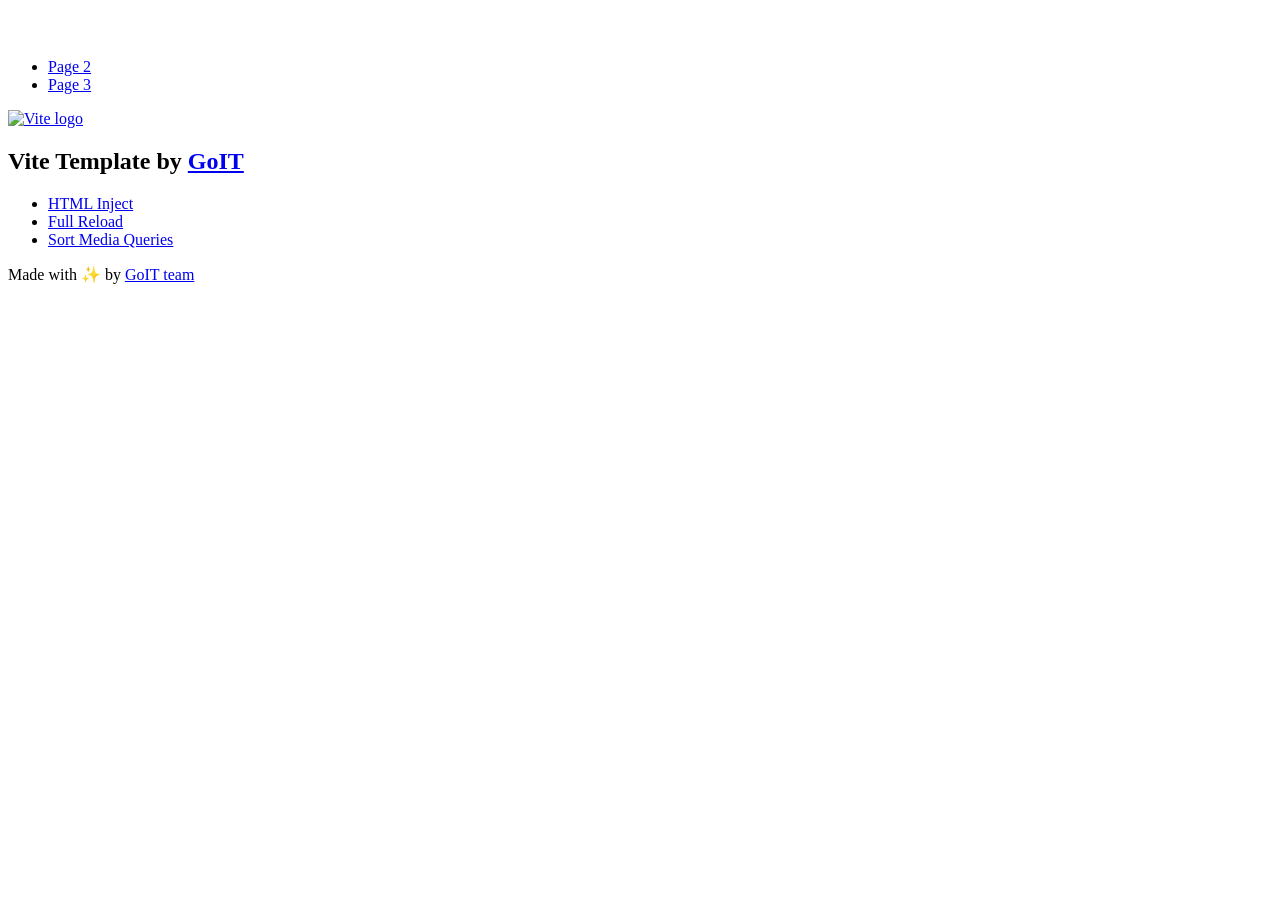
==== index.html @ 497b10da "Deploying to gh-pages from @ daryabutenko110888-cpu/goit-js-hw-11@0894da229d0b53784e1ca727d80e0a6740" ====
<!DOCTYPE html>
<html lang="en">
  <head>
    <meta charset="UTF-8" />
    <link rel="icon" type="image/svg+xml" href="/vanilla-app-template/favicon.svg" />
    <meta name="viewport" content="width=device-width, initial-scale=1.0" />
    <title>Vanilla App Template</title>
    <script type="module" crossorigin src="/vanilla-app-template/index.js"></script>
    <link rel="stylesheet" crossorigin href="/vanilla-app-template/assets/styles-DvPDDfy5.css">
  </head>
  <body>
    <header class="header">
  <div class="container">
    <nav class="nav">
      <a class="nav-logo" href="./index.html" aria-label="Site logo">
        <svg class="nav-logo-icon" width="100" height="30">
          <use href="/vanilla-app-template/assets/sprite-E8vg0sBb.svg#logo"></use>
        </svg>
      </a>
      <ul class="nav-list">
        <li class="nav-item">
          <a class="nav-link {=$highlight-act}" href="./page-2.html">Page 2</a>
        </li>
        <li class="nav-item">
          <a class="nav-link {=$highlight-curr}" href="./page-3.html">Page 3</a>
        </li>
      </ul>
    </nav>
  </div>
</header>


    <main>
      <!-- Loads the specified .html file -->
      <section class="vite-promo">
  <div class="container">
    <div class="vite-promo-thumb">
      <a
        class="vite-promo-link"
        href="https://vitejs.dev/"
        target="_blank"
        rel="noopener noreferrer"
        aria-label="Link to Vite official website"
        title="Vite.js  build tool"
      >
        <!-- Path to images as from index.html file -->
        <img
          class="pic"
          src="/vanilla-app-template/assets/vite-logo-9o_aqrTe.png"
          alt="Vite logo"
          width="640"
          height="640"
        />
      </a>
    </div>
    <h1 class="main-title">
      <span class="main-title-gradient">Vite</span>
      Template by
      <a
        class="main-title-link"
        href="https://github.com/goitacademy/vanilla-app-template"
        target="_blank"
        rel="noopener noreferrer"
      >
        GoIT
      </a>
    </h1>
  </div>
</section>

      <article class="badges">
  <div class="container">
    <ul class="badges-list">
      <li class="badges-item">
        <a
          class="badges-link"
          href="https://www.npmjs.com/package/vite-plugin-html-inject"
          target="_blank"
          rel="noopener noreferrer"
        >
          HTML Inject
        </a>
      </li>
      <li class="badges-item">
        <a
          class="badges-link"
          href="https://www.npmjs.com/package/vite-plugin-full-reload"
          target="_blank"
          rel="noopener noreferrer"
        >
          Full Reload
        </a>
      </li>
      <li class="badges-item">
        <a
          class="badges-link"
          href="https://www.npmjs.com/package/postcss-sort-media-queries"
          target="_blank"
          rel="noopener noreferrer"
        >
          Sort Media Queries
        </a>
      </li>
    </ul>
  </div>
</article>

    </main>

    <footer class="footer">
  <div class="container">
    <p class="footer-desc">
      Made with ✨ by
      <a
        class="footer-link"
        href="https://goit.global/ua/"
        target="_blank"
        rel="noopener noreferrer"
      >
        GoIT team
      </a>
    </p>
  </div>
</footer>


  </body>
</html>
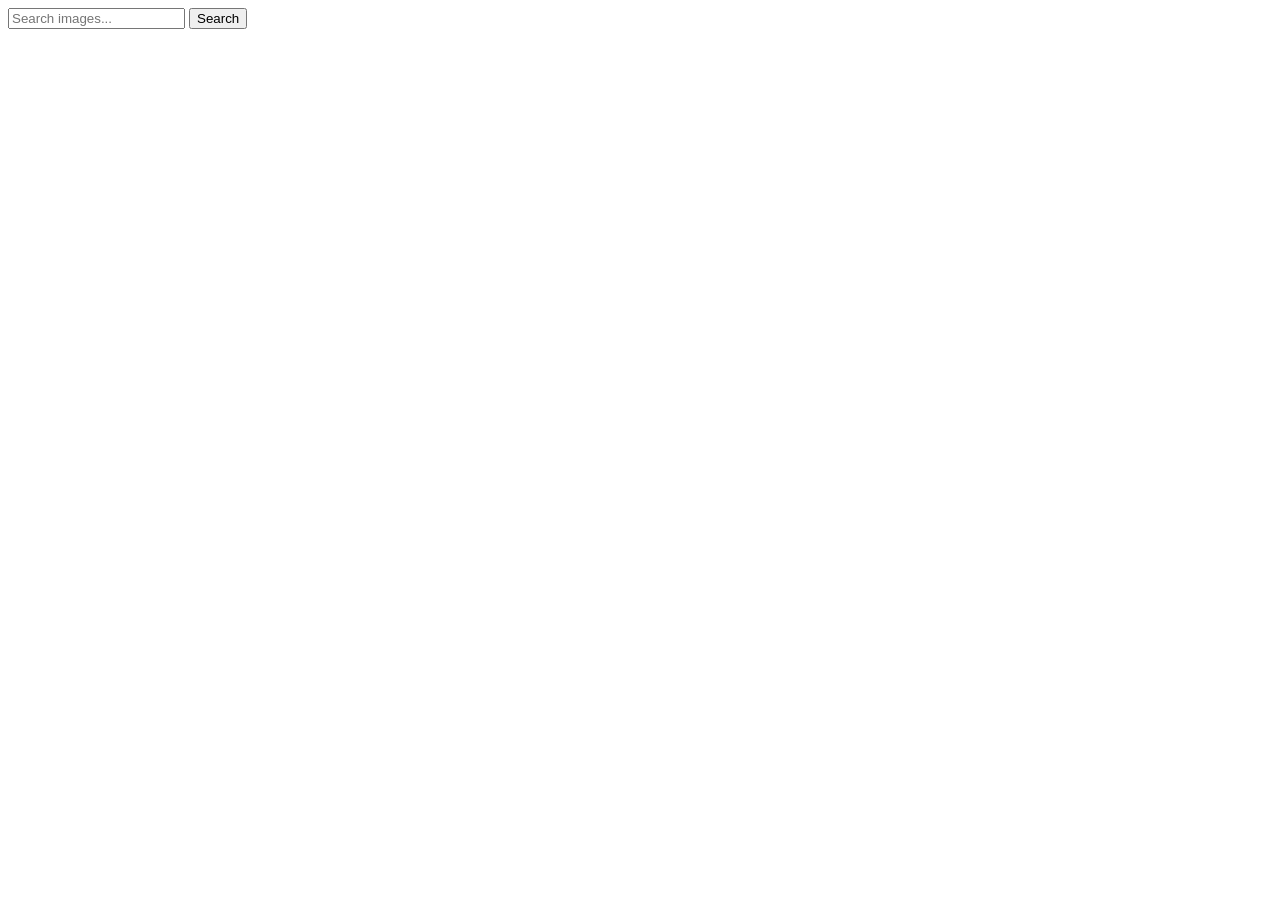
==== commit 03d903d9: "Deploying to gh-pages from @ daryabutenko110888-cpu/goit-js-hw-11@4a7e2e3f3482019025af459fa7f4ef1133" ====
--- a/index.html
+++ b/index.html
@@ -2,127 +2,24 @@
 <html lang="en">
   <head>
     <meta charset="UTF-8" />
-    <link rel="icon" type="image/svg+xml" href="/vanilla-app-template/favicon.svg" />
+    <link rel="icon" type="image/svg+xml" href="/goit-js-hw-11/favicon.svg" />
     <meta name="viewport" content="width=device-width, initial-scale=1.0" />
     <title>Vanilla App Template</title>
-    <script type="module" crossorigin src="/vanilla-app-template/index.js"></script>
-    <link rel="stylesheet" crossorigin href="/vanilla-app-template/assets/styles-DvPDDfy5.css">
+    <script type="module" crossorigin src="/goit-js-hw-11/index.js"></script>
+    <link rel="modulepreload" crossorigin href="/goit-js-hw-11/assets/vendor-DZWlGVzj.js">
+    <link rel="stylesheet" crossorigin href="/goit-js-hw-11/assets/vendor-DumFYO8Z.css">
+    <link rel="stylesheet" crossorigin href="/goit-js-hw-11/assets/index-jvMqaPAn.css">
   </head>
   <body>
-    <header class="header">
-  <div class="container">
-    <nav class="nav">
-      <a class="nav-logo" href="./index.html" aria-label="Site logo">
-        <svg class="nav-logo-icon" width="100" height="30">
-          <use href="/vanilla-app-template/assets/sprite-E8vg0sBb.svg#logo"></use>
-        </svg>
-      </a>
-      <ul class="nav-list">
-        <li class="nav-item">
-          <a class="nav-link {=$highlight-act}" href="./page-2.html">Page 2</a>
-        </li>
-        <li class="nav-item">
-          <a class="nav-link {=$highlight-curr}" href="./page-3.html">Page 3</a>
-        </li>
-      </ul>
-    </nav>
-  </div>
-</header>
-
-
-    <main>
-      <!-- Loads the specified .html file -->
-      <section class="vite-promo">
-  <div class="container">
-    <div class="vite-promo-thumb">
-      <a
-        class="vite-promo-link"
-        href="https://vitejs.dev/"
-        target="_blank"
-        rel="noopener noreferrer"
-        aria-label="Link to Vite official website"
-        title="Vite.js  build tool"
-      >
-        <!-- Path to images as from index.html file -->
-        <img
-          class="pic"
-          src="/vanilla-app-template/assets/vite-logo-9o_aqrTe.png"
-          alt="Vite logo"
-          width="640"
-          height="640"
-        />
-      </a>
-    </div>
-    <h1 class="main-title">
-      <span class="main-title-gradient">Vite</span>
-      Template by
-      <a
-        class="main-title-link"
-        href="https://github.com/goitacademy/vanilla-app-template"
-        target="_blank"
-        rel="noopener noreferrer"
-      >
-        GoIT
-      </a>
-    </h1>
-  </div>
-</section>
-
-      <article class="badges">
-  <div class="container">
-    <ul class="badges-list">
-      <li class="badges-item">
-        <a
-          class="badges-link"
-          href="https://www.npmjs.com/package/vite-plugin-html-inject"
-          target="_blank"
-          rel="noopener noreferrer"
-        >
-          HTML Inject
-        </a>
-      </li>
-      <li class="badges-item">
-        <a
-          class="badges-link"
-          href="https://www.npmjs.com/package/vite-plugin-full-reload"
-          target="_blank"
-          rel="noopener noreferrer"
-        >
-          Full Reload
-        </a>
-      </li>
-      <li class="badges-item">
-        <a
-          class="badges-link"
-          href="https://www.npmjs.com/package/postcss-sort-media-queries"
-          target="_blank"
-          rel="noopener noreferrer"
-        >
-          Sort Media Queries
-        </a>
-      </li>
-    </ul>
-  </div>
-</article>
-
-    </main>
-
-    <footer class="footer">
-  <div class="container">
-    <p class="footer-desc">
-      Made with ✨ by
-      <a
-        class="footer-link"
-        href="https://goit.global/ua/"
-        target="_blank"
-        rel="noopener noreferrer"
-      >
-        GoIT team
-      </a>
-    </p>
-  </div>
-</footer>
-
+    <form class="form">
+      <label>
+        <input type="text" name="search-text" placeholder="Search images..." required>
+      </label>
+      <button type="submit">Search</button>
+    </form>
+      <div class="gallery"></div>
+      
+      <div class="loader hidden"></div>
 
   </body>
 </html>
